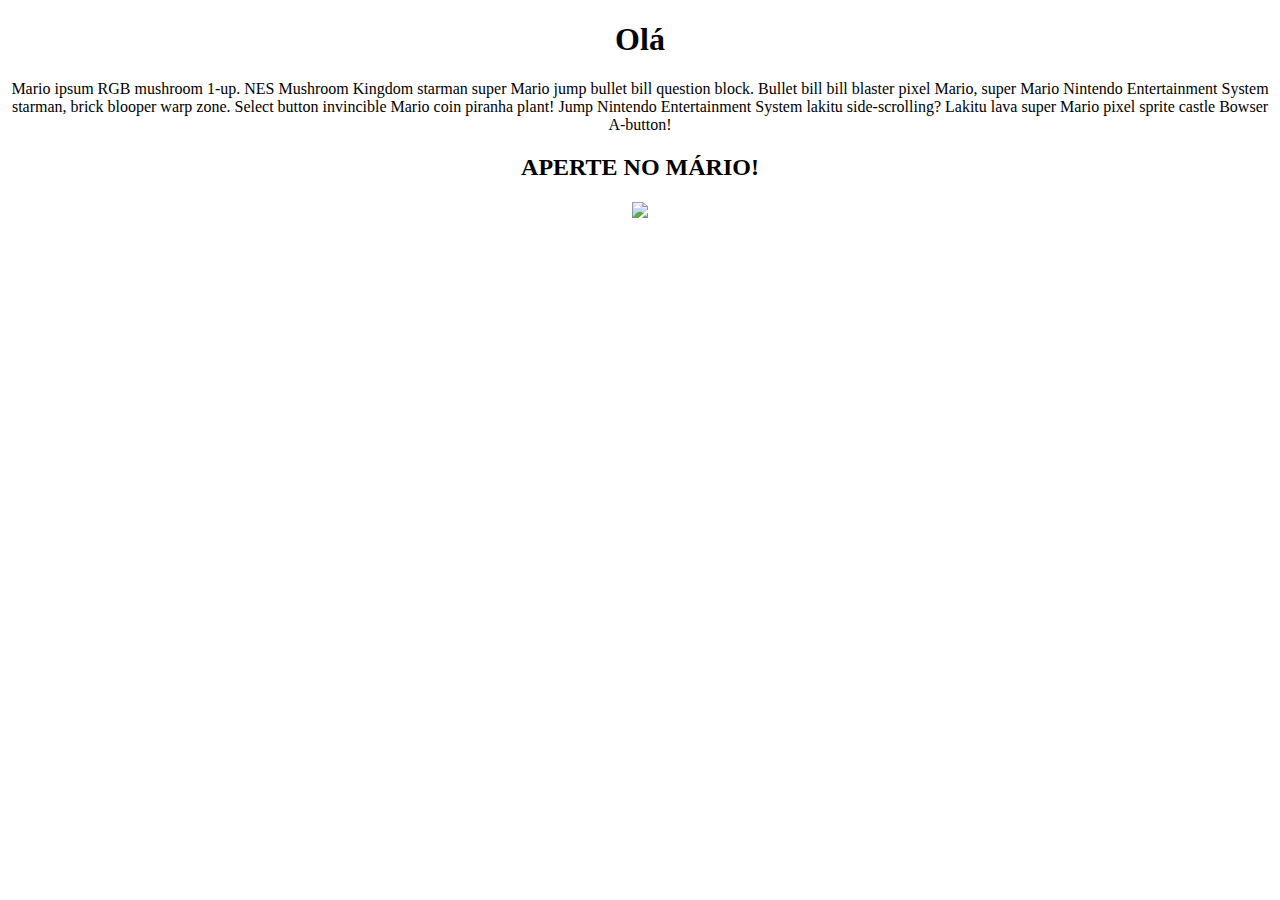
==== index2.html @ bd9406ce "html2" ====
<!DOCTYPE html>
<html lang="pt_BR">
<head>
    <link rel="icon" type="image/png" href="https://cdn-icons-png.flaticon.com/512/2291/2291988.png"/>
    <meta charset="UTF-8">
    <meta http-equiv="X-UA-Compatible" content="IE=edge"
    <meta name="viewport" content="width=device-width, initial-scale=1.0">
    <title>Html Melhorado</title>
</style>
</head>

<body>
    <h1></color><center>Olá</center></h1>
    <p><center>Mario ipsum RGB mushroom 1-up. 
        NES Mushroom Kingdom starman super Mario 
        jump bullet bill question block. Bullet 
        bill bill blaster pixel Mario, super Mario 
        Nintendo Entertainment System starman, brick 
        blooper warp zone. Select button invincible
         Mario coin piranha plant! Jump Nintendo 
         Entertainment System lakitu side-scrolling? 
         Lakitu lava super Mario pixel sprite castle Bowser A-button!
    </center></p>
        <h2><center>APERTE NO MÁRIO!</center></h2>
        <h3> <center><img onclick="Evento()" src="https://i.gifer.com/origin/01/01d0e306b2110cc78690210e92c65eae_w200.gif"
            onMouseOver="this.src='https://media.tenor.com/zBCV4XSEWQ0AAAAM/luigi-evillaugh.gif';"
             <img onMouseOut="this.src='https://i.gifer.com/origin/01/01d0e306b2110cc78690210e92c65eae_w200.gif';"/>

            <script>
                function Evento(){
                    alert ('Não consegue né Moisés')
                }
            </script> 
        
        </h2>
</body>
</html>
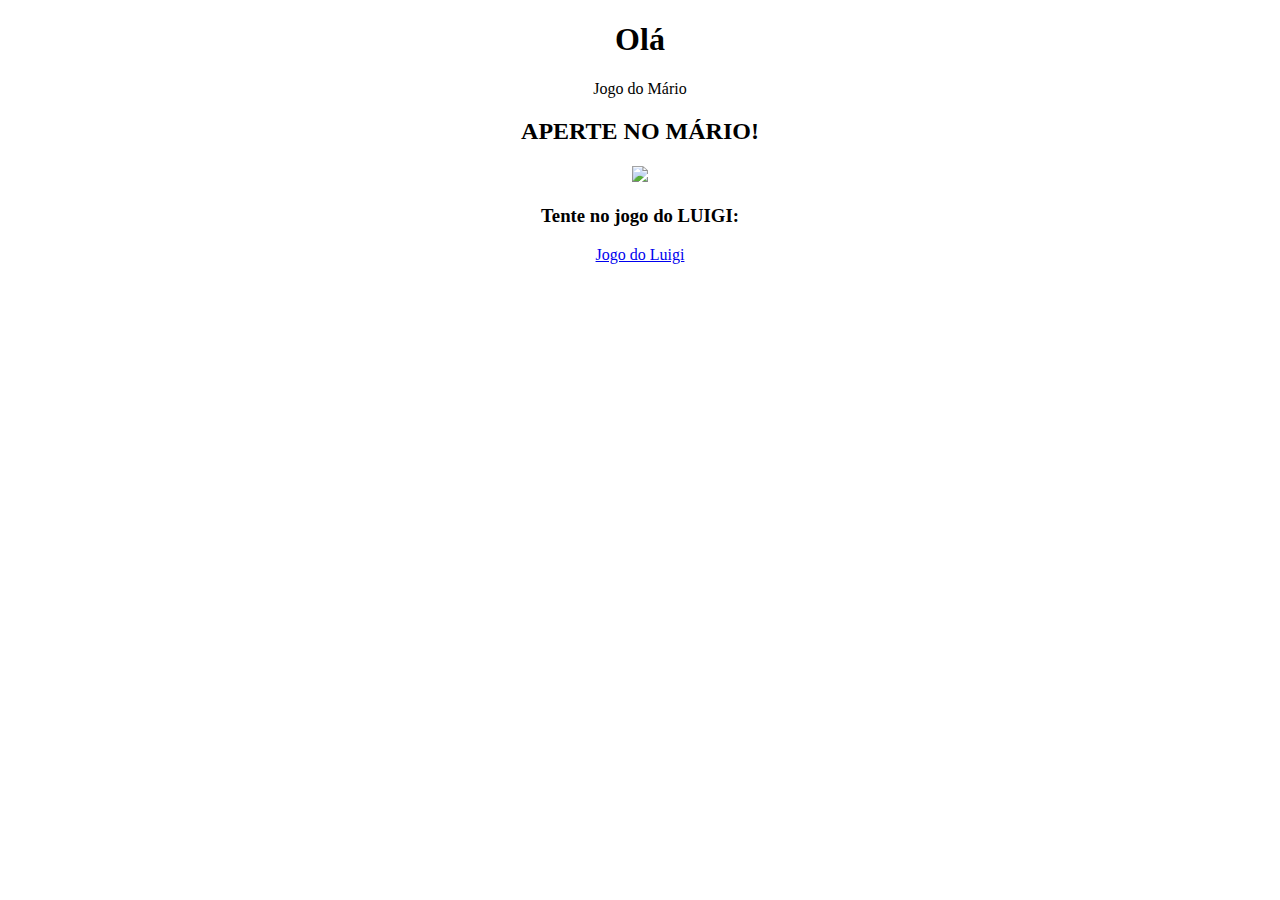
==== commit cea781b2: "upload" ====
--- a/index2.html
+++ b/index2.html
@@ -11,16 +11,7 @@
 
 <body>
     <h1></color><center>Olá</center></h1>
-    <p><center>Mario ipsum RGB mushroom 1-up. 
-        NES Mushroom Kingdom starman super Mario 
-        jump bullet bill question block. Bullet 
-        bill bill blaster pixel Mario, super Mario 
-        Nintendo Entertainment System starman, brick 
-        blooper warp zone. Select button invincible
-         Mario coin piranha plant! Jump Nintendo 
-         Entertainment System lakitu side-scrolling? 
-         Lakitu lava super Mario pixel sprite castle Bowser A-button!
-    </center></p>
+    <p><center>Jogo do Mário</center></p>
         <h2><center>APERTE NO MÁRIO!</center></h2>
         <h3> <center><img onclick="Evento()" src="https://i.gifer.com/origin/01/01d0e306b2110cc78690210e92c65eae_w200.gif"
             onMouseOver="this.src='https://media.tenor.com/zBCV4XSEWQ0AAAAM/luigi-evillaugh.gif';"
@@ -33,5 +24,7 @@
             </script> 
         
         </h2>
+        <h3><center>Tente no jogo do LUIGI:</center></h3>
+        <center><a href="http://127.0.0.1:5500/indexprincipal.html">Jogo do Luigi</a></center>
 </body>
 </html>